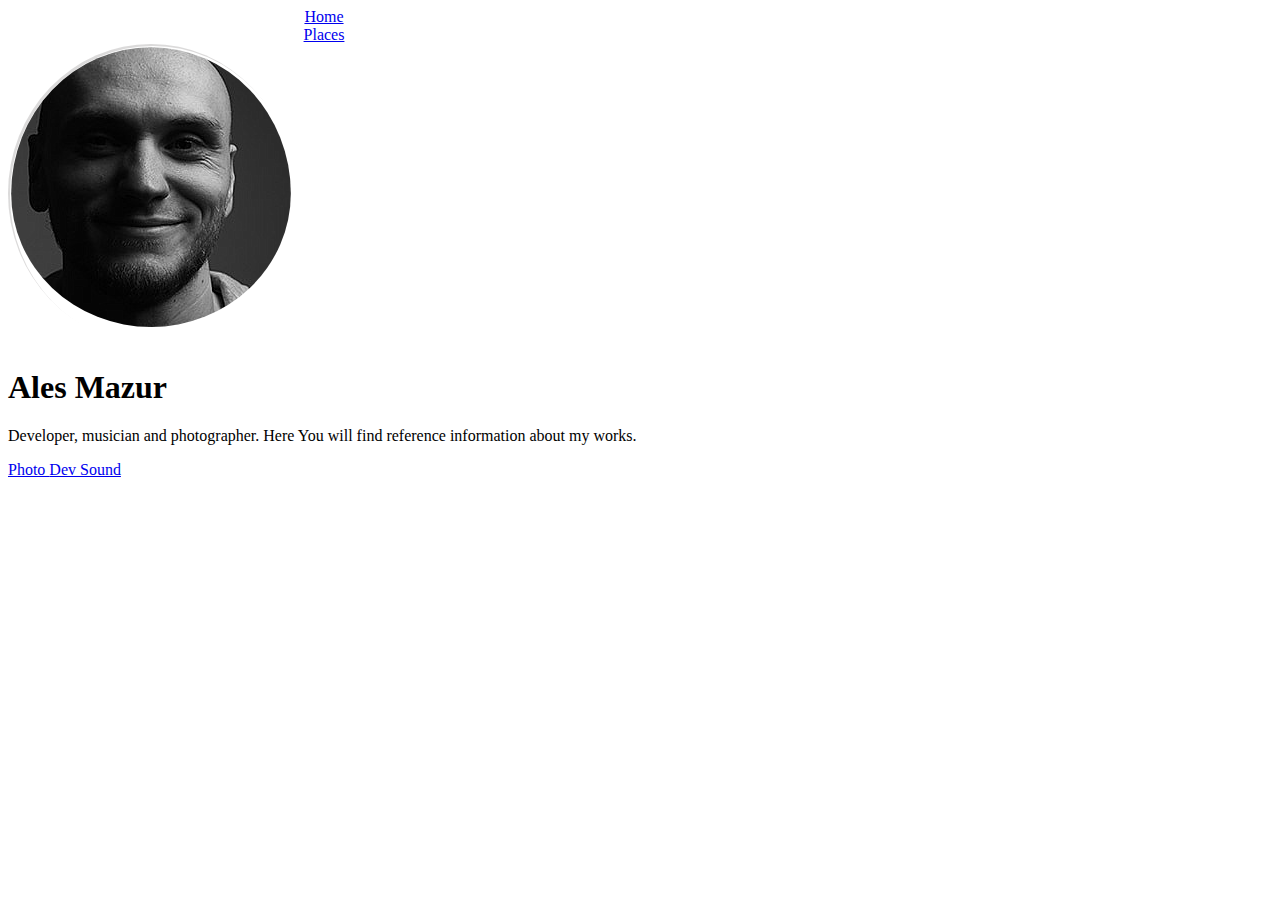
==== index.html @ 66feea13 "the first commit" ====
<!DOCTYPE html>
<html lang="en">
  <head>
    <meta charset="UTF-8" />
    <meta http-equiv="X-UA-Compatible" content="IE=edge" />
    <meta name="viewport" content="width=device-width, initial-scale=1.0" />
    <link
      href="https://cdn.jsdelivr.net/npm/bootstrap@5.1.3/dist/css/bootstrap.min.css"
      rel="stylesheet"
      integrity="sha384-1BmE4kWBq78iYhFldvKuhfTAU6auU8tT94WrHftjDbrCEXSU1oBoqyl2QvZ6jIW3"
      crossorigin="anonymous"
    />
    <link rel="stylesheet" href="style.css" />
    <title>Ales Mazur</title>
  </head>
  <body>
    <!-- Nav -->
    <div class="container">
      <nav class="navbar navbar-expand-lg navbar-light bg-light">
        <a class="navbar-brand" href="#">Home</a>
        <a class="navbar-brand" href="#">Places</a>
      </nav>
    </div>
    <!-- /Nav -->
    <div class="container text-center my-5">
      <div class="row">
        <div class="col-lg-6 col-md-8 col-sm-12 mx-auto">
          <img class="main__image" src="img/Ales Mazur.jpg" alt="Ales Mazur" />
          <h1 class="fw-light">Ales Mazur</h1>
          <p class="lead text-muted">
            Developer, musician and photographer. Here You will find reference
            information about my works.
          </p>
          <a
            href="https://znak.foto.by/"
            target="_blank"
            class="btn btn-secondary"
          >
            Photo
          </a>
          <a
            href="https://github.com/alesmazur"
            target="_blank"
            class="btn btn-dark"
          >
            Dev
          </a>
          <a
            href="https://soundcloud.com/you/albums"
            target="_blank"
            class="btn btn-outline-secondary"
          >
            Sound
          </a>
        </div>
      </div>
    </div>
  </body>
</html>
---- style.css ----
.main__image {
  border-radius: 50%;
  box-shadow: 8px 15px 25px rgba(26, 9, 9, 0.5);
  box-shadow: inset 2px 2px rgba(73, 70, 70, 0.2);
  padding: 0.2em;
  padding-bottom: 1em;
}

.row {
  margin: 0 auto;
}
.navbar-brand {
  display: flex;
  width: 50%;
  align-items: center;
  justify-content: center;
}
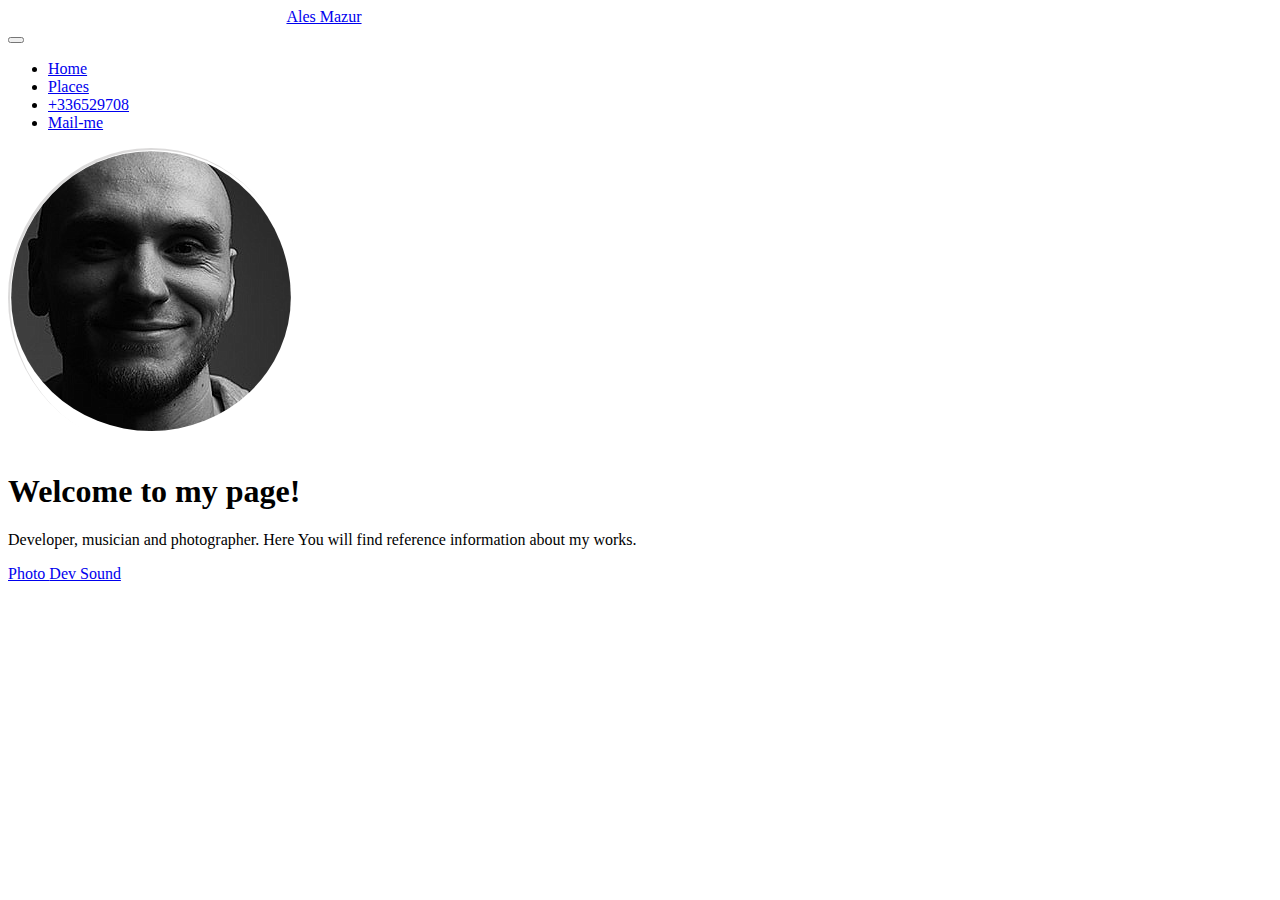
==== commit c87955bb: "second commit" ====
--- a/index.html
+++ b/index.html
@@ -11,22 +11,63 @@
       crossorigin="anonymous"
     />
     <link rel="stylesheet" href="style.css" />
+    <script
+      src="https://code.jquery.com/jquery-3.2.1.slim.min.js"
+      integrity="sha384-KJ3o2DKtIkvYIK3UENzmM7KCkRr/rE9/Qpg6aAZGJwFDMVNA/GpGFF93hXpG5KkN"
+      crossorigin="anonymous"
+    ></script>
+    <script
+      src="https://cdnjs.cloudflare.com/ajax/libs/popper.js/1.12.9/umd/popper.min.js"
+      integrity="sha384-ApNbgh9B+Y1QKtv3Rn7W3mgPxhU9K/ScQsAP7hUibX39j7fakFPskvXusvfa0b4Q"
+      crossorigin="anonymous"
+    ></script>
+    <script
+      src="https://maxcdn.bootstrapcdn.com/bootstrap/4.0.0/js/bootstrap.min.js"
+      integrity="sha384-JZR6Spejh4U02d8jOt6vLEHfe/JQGiRRSQQxSfFWpi1MquVdAyjUar5+76PVCmYl"
+      crossorigin="anonymous"
+    ></script>
     <title>Ales Mazur</title>
   </head>
   <body>
     <!-- Nav -->
-    <div class="container">
-      <nav class="navbar navbar-expand-lg navbar-light bg-light">
-        <a class="navbar-brand" href="#">Home</a>
-        <a class="navbar-brand" href="#">Places</a>
-      </nav>
-    </div>
+    <nav class="navbar navbar-expand-lg navbar-light bg-light">
+      <a class="navbar-brand" href="#">Ales Mazur</a>
+      <button
+        class="navbar-toggler"
+        type="button"
+        data-toggle="collapse"
+        data-target="#navbarNav"
+        aria-controls="navbarNav"
+        aria-expanded="false"
+        aria-label="Toggle navigation"
+      >
+        <span class="navbar-toggler-icon"></span>
+      </button>
+      <div class="collapse navbar-collapse" id="navbarNav">
+        <ul class="navbar-nav">
+          <li class="nav-item active">
+            <a class="nav-link" href="#"
+              >Home </span></a
+            >
+          </li>
+          <li class="nav-item">
+            <a class="nav-link" href="https://www.instagram.com/ales_mazur/" target="_blank">Places</a>
+          </li>
+          <li class="nav-item">
+            <a class="nav-link" href="phoneto">+336529708</a>
+          </li>
+          <li class="nav-item">
+            <a class="nav-link e-mail btn-outline-" href="mailto:alesmazurphotography@gmail.com">Mail-me</a>
+          </li>
+        </ul>
+      </div>
+    </nav>
     <!-- /Nav -->
     <div class="container text-center my-5">
       <div class="row">
         <div class="col-lg-6 col-md-8 col-sm-12 mx-auto">
           <img class="main__image" src="img/Ales Mazur.jpg" alt="Ales Mazur" />
-          <h1 class="fw-light">Ales Mazur</h1>
+          <h1 class="fw-light">Welcome to my page!</h1>
           <p class="lead text-muted">
             Developer, musician and photographer. Here You will find reference
             information about my works.
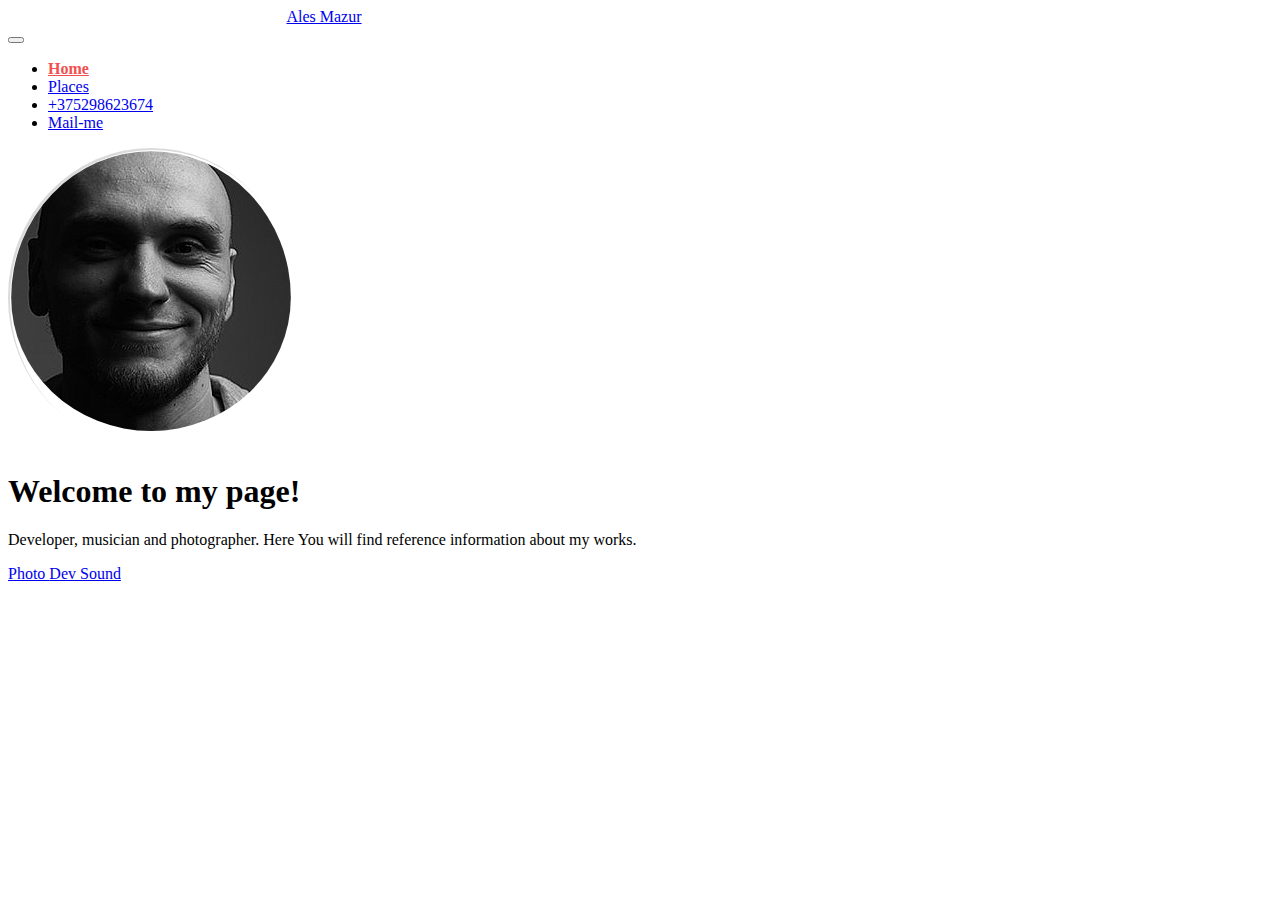
==== commit 2260f961: "forght commit|second video page added" ====
--- a/index.html
+++ b/index.html
@@ -4,6 +4,7 @@
     <meta charset="UTF-8" />
     <meta http-equiv="X-UA-Compatible" content="IE=edge" />
     <meta name="viewport" content="width=device-width, initial-scale=1.0" />
+    <link rel="icon" type="image/png" href="img/icon.png" />
     <link
       href="https://cdn.jsdelivr.net/npm/bootstrap@5.1.3/dist/css/bootstrap.min.css"
       rel="stylesheet"
@@ -30,8 +31,8 @@
   </head>
   <body>
     <!-- Nav -->
-    <nav class="navbar navbar-expand-lg navbar-light bg-light">
-      <a class="navbar-brand" href="#">Ales Mazur</a>
+    <nav class="navbar navbar-expand-lg navbar-dark bg-dark">
+      <a class="navbar-brand active" href="/">Ales Mazur</a>
       <button
         class="navbar-toggler"
         type="button"
@@ -46,18 +47,25 @@
       <div class="collapse navbar-collapse" id="navbarNav">
         <ul class="navbar-nav">
           <li class="nav-item active">
-            <a class="nav-link" href="#"
-              >Home </span></a
+            <a class="nav-link home--red" href="home.html">Home </a>
+          </li>
+          <li class="nav-item">
+            <a
+              class="nav-link"
+              href="https://www.instagram.com/ales_mazur/"
+              target="_blank"
+              >Places</a
             >
           </li>
           <li class="nav-item">
-            <a class="nav-link" href="https://www.instagram.com/ales_mazur/" target="_blank">Places</a>
+            <a class="nav-link" href="tel:+375298623674">+375298623674</a>
           </li>
           <li class="nav-item">
-            <a class="nav-link" href="phoneto">+336529708</a>
-          </li>
-          <li class="nav-item">
-            <a class="nav-link e-mail btn-outline-" href="mailto:alesmazurphotography@gmail.com">Mail-me</a>
+            <a
+              class="nav-link e-mail btn-outline-"
+              href="mailto:alesmazurphotography@gmail.com"
+              >Mail-me</a
+            >
           </li>
         </ul>
       </div>
--- a/style.css
+++ b/style.css
@@ -15,3 +15,12 @@
   align-items: center;
   justify-content: center;
 }
+
+.home--red {
+  color: rgb(241, 80, 80) !important;
+  font-weight: bold;
+}
+.video {
+  width: 100%;
+  height: 100vh;
+}
